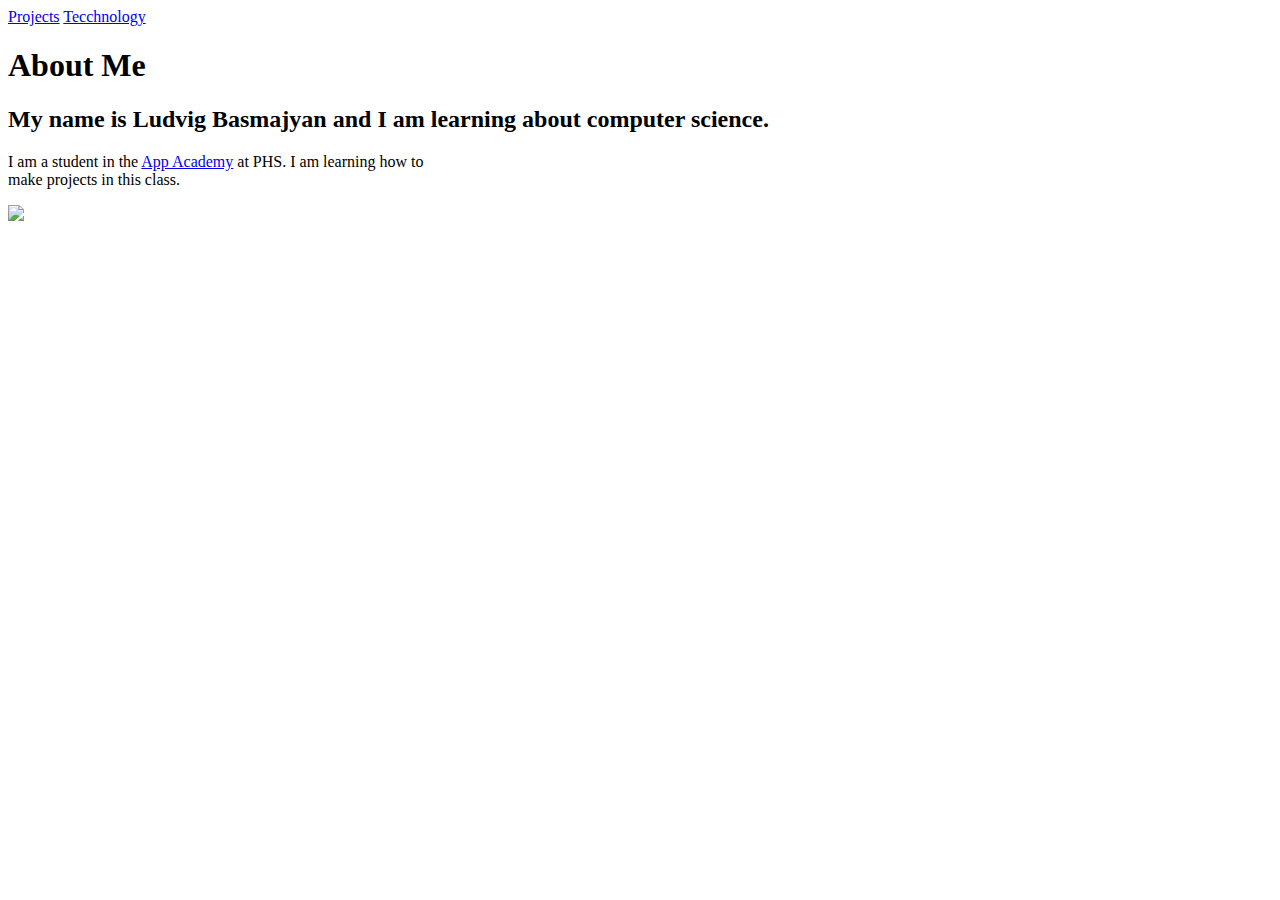
==== public_html/index.html @ 4b4383a1 "Initial project files" ====
<html>
    <head>
        <title>Ludvig Basmajyan - Portfolio</title>
        <meta charset="UTF-8">
        <meta name="viewport" content="width=device-width, initial-scale=1.0">
        <link type="text/css" rel="stylesheet" href="css/style.css">
    </head>
    <body>
        <header>
            <nav>
                <a href="Projects.html">Projects</a>
                <a href="Technology.html">Tecchnology</a>
            </nav>
        </header>
        <article>
            <h1>About Me</h1>
            <h2>My name is Ludvig Basmajyan and I am learning about computer science.</h2>
            <p>I am a student in the <a href="http://wiki.theappacademy.us">App Academy</a> 
               at PHS. I am learning how to <br>
               make projects in this class.</p>
            <img src="http://avoid.avoiderrors2.netdna-cdn.com/wp-content/uploads/2010/11/Gaming-PC.jpg">
        </article>
    </body>
</html>
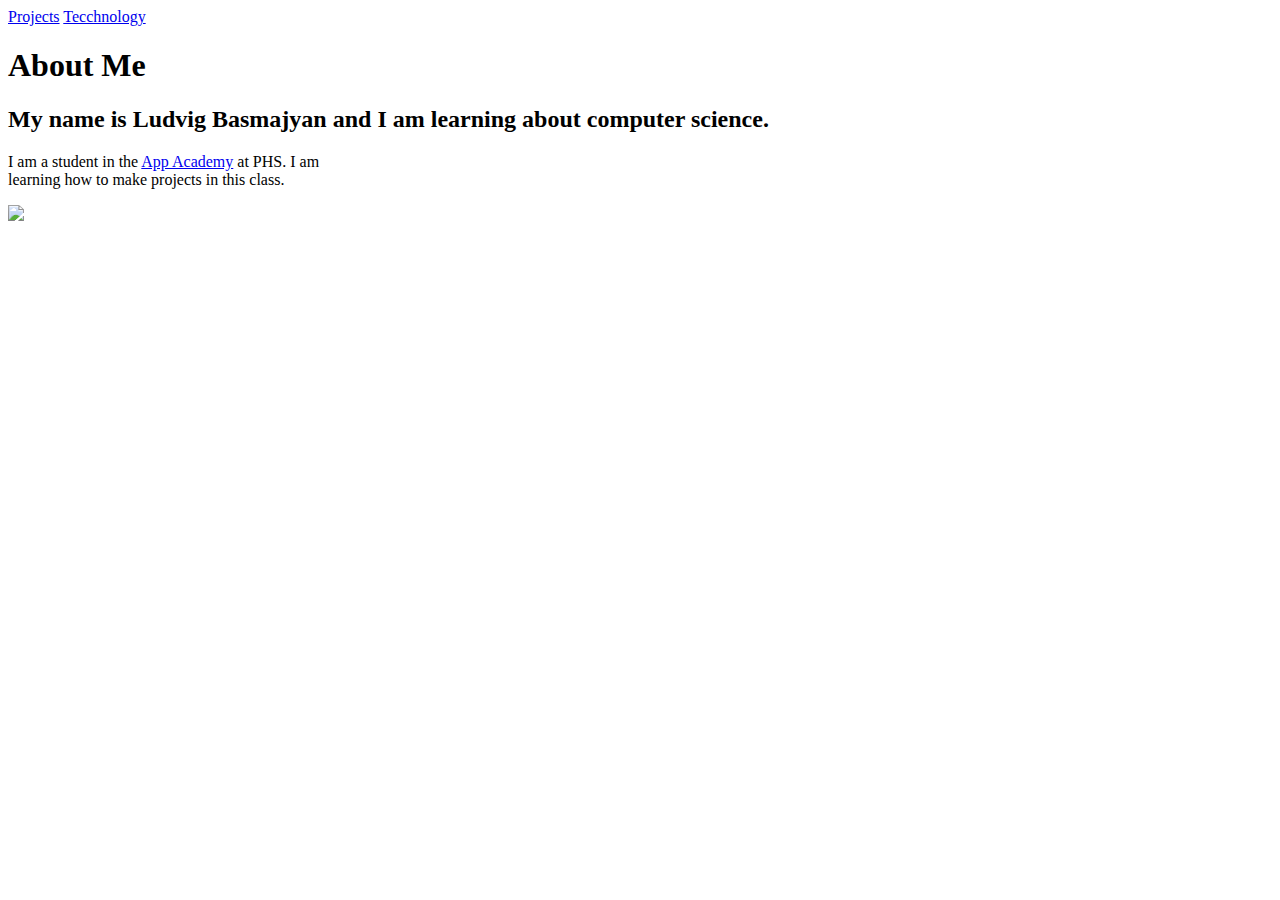
==== commit 320f78ae: "Updated Portfolio (Change #1)" ====
--- a/public_html/index.html
+++ b/public_html/index.html
@@ -16,8 +16,8 @@
             <h1>About Me</h1>
             <h2>My name is Ludvig Basmajyan and I am learning about computer science.</h2>
             <p>I am a student in the <a href="http://wiki.theappacademy.us">App Academy</a> 
-               at PHS. I am learning how to <br>
-               make projects in this class.</p>
+               at PHS. I am <br>
+               learning how to make projects in this class.</p>
             <img src="http://avoid.avoiderrors2.netdna-cdn.com/wp-content/uploads/2010/11/Gaming-PC.jpg">
         </article>
     </body>
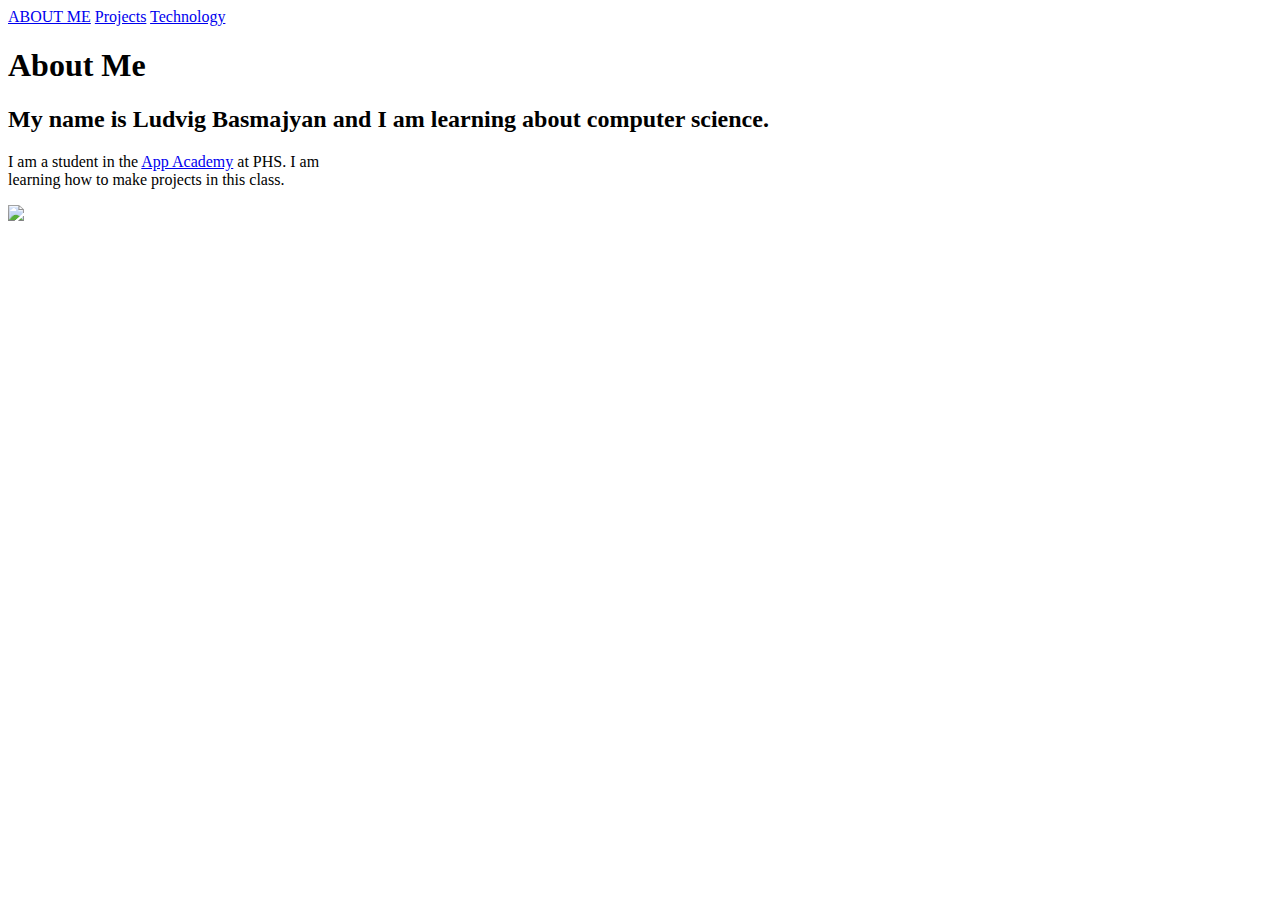
==== commit 23161f28: "End of Monday (9/8) (Update #3)" ====
--- a/public_html/index.html
+++ b/public_html/index.html
@@ -8,8 +8,9 @@
     <body>
         <header>
             <nav>
+                <a href="index.html">ABOUT ME</a>
                 <a href="Projects.html">Projects</a>
-                <a href="Technology.html">Tecchnology</a>
+                <a href="Technology.html">Technology</a>
             </nav>
         </header>
         <article>
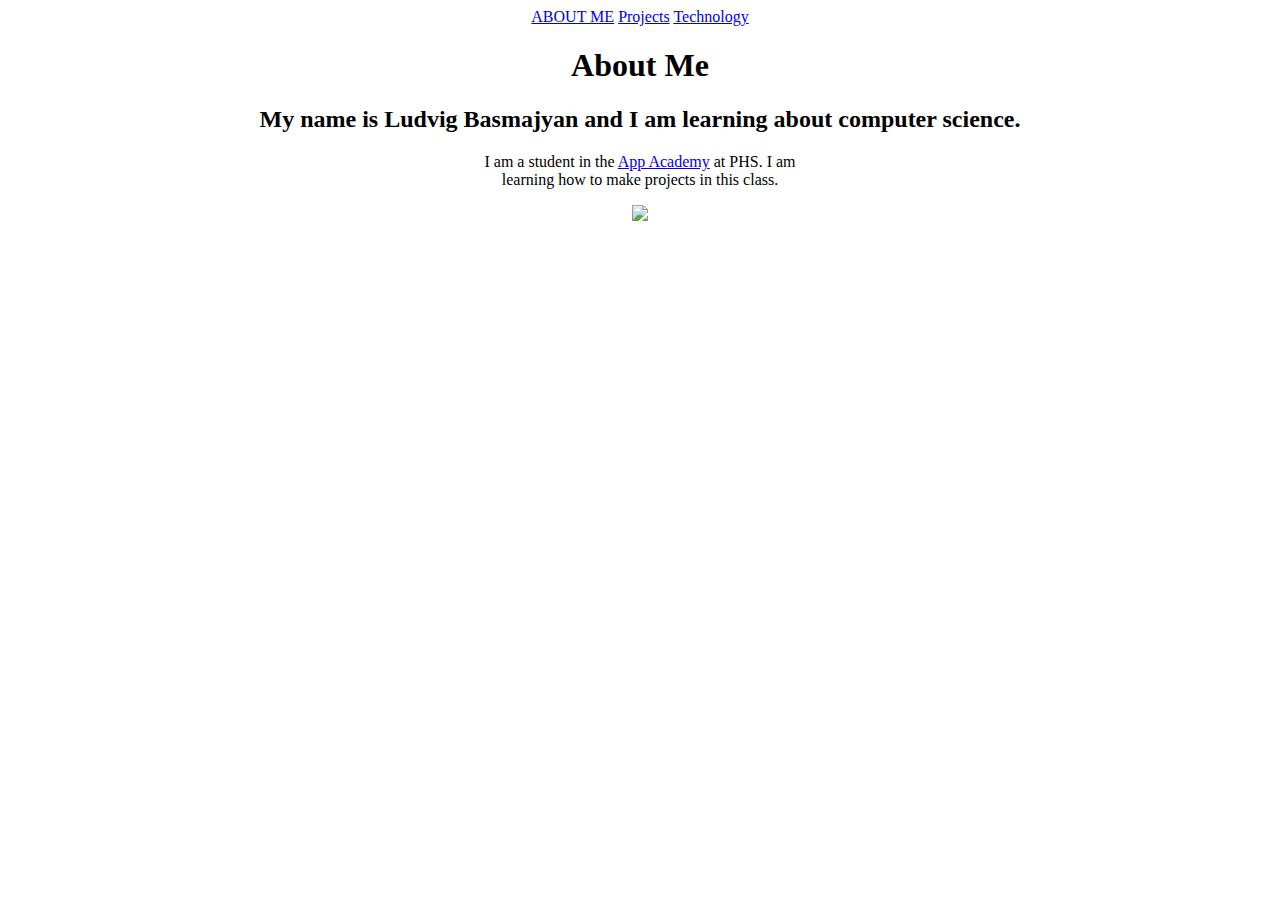
==== commit 7c2432ce: "End of Tuesday (9/9)" ====
--- a/public_html/index.html
+++ b/public_html/index.html
@@ -7,13 +7,13 @@
     </head>
     <body>
         <header>
-            <nav>
+            <nav align="center">
                 <a href="index.html">ABOUT ME</a>
                 <a href="Projects.html">Projects</a>
                 <a href="Technology.html">Technology</a>
             </nav>
         </header>
-        <article>
+        <article align="center">
             <h1>About Me</h1>
             <h2>My name is Ludvig Basmajyan and I am learning about computer science.</h2>
             <p>I am a student in the <a href="http://wiki.theappacademy.us">App Academy</a> 
